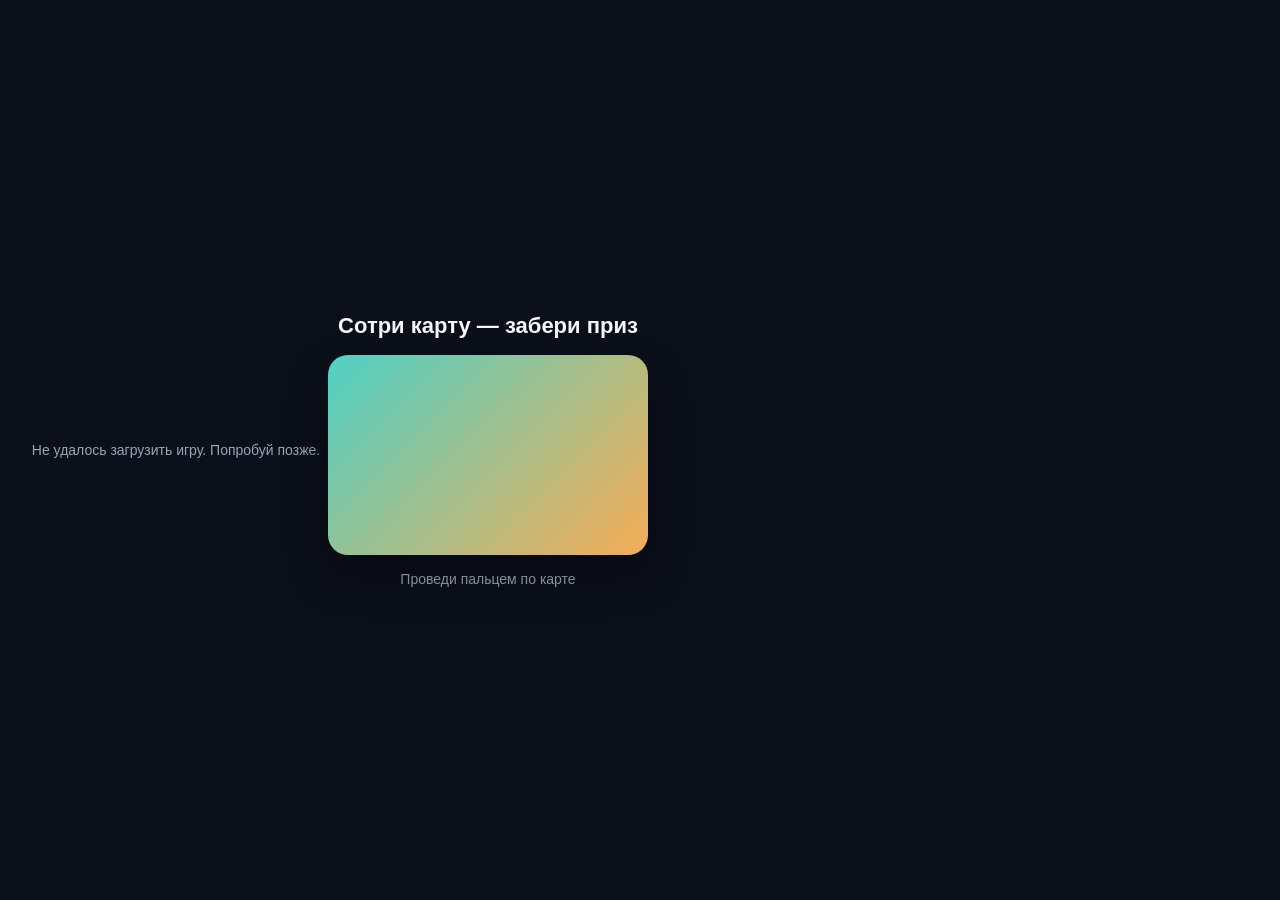
==== index.html @ 530ef59d "Move src/* to repo root so GitHub Pages can serve index.html GitHub Pages (branch deploy, source "/"" ====
<!doctype html>
<html lang="ru">
<head>
  <meta charset="utf-8" />
  <meta name="viewport" content="width=device-width, initial-scale=1, viewport-fit=cover" />
  <title>Скретч-карта магазина электроники</title>
  <link rel="stylesheet" href="./styles.css" />
  <script src="https://telegram.org/js/telegram-web-app.js"></script>
</head>
<body>
  <main id="app" class="app">
    <section id="screen-loading" class="screen" data-screen="loading">
      <p class="hint">Загрузка…</p>
    </section>

    <section id="screen-scratch" class="screen" data-screen="scratch" hidden>
      <h1 class="title">Сотри карту — забери приз</h1>
      <div id="scratch-card-root" class="scratch-card-root"></div>
      <p class="hint">Проведи пальцем по карте</p>
    </section>

    <section id="screen-result" class="screen" data-screen="result" hidden></section>

    <section id="screen-cooldown" class="screen" data-screen="cooldown" hidden></section>
  </main>

  <script type="module" src="./dev-mock.js"></script>
  <script type="module" src="./services/api-client.js"></script>
  <script type="module" src="./scratch-card/scratch-card.js"></script>
  <script type="module" src="./pages/result.js"></script>
  <script type="module" src="./pages/cooldown.js"></script>
  <script type="module" src="./pages/share.js"></script>
  <script type="module" src="./main.js"></script>
</body>
</html>
---- styles.css ----
:root {
  --brand-bg: #0b0f1a;
  --brand-surface: #141b2e;
  --brand-accent: #4fd1c5;
  --brand-accent-2: #f6ad55;
  --brand-text: #f5f7fa;
  --brand-text-dim: #9aa5b8;
  --radius: 20px;
}

* {
  box-sizing: border-box;
}

html,
body {
  margin: 0;
  height: 100%;
  background: var(--brand-bg);
  color: var(--brand-text);
  font-family: -apple-system, BlinkMacSystemFont, "Segoe UI", Roboto, sans-serif;
}

.app {
  min-height: 100vh;
  display: flex;
  align-items: center;
  justify-content: center;
  padding: 24px;
}

.screen {
  width: 100%;
  max-width: 420px;
  display: flex;
  flex-direction: column;
  align-items: center;
  gap: 16px;
  text-align: center;
}

.title {
  font-size: 22px;
  font-weight: 700;
  margin: 0;
}

.hint {
  color: var(--brand-text-dim);
  font-size: 14px;
  margin: 0;
}

.scratch-card-root {
  position: relative;
  width: 320px;
  height: 200px;
  border-radius: var(--radius);
  overflow: hidden;
  box-shadow: 0 20px 40px rgba(0, 0, 0, 0.35);
  background: linear-gradient(135deg, var(--brand-accent), var(--brand-accent-2));
}

.scratch-card-root canvas {
  position: absolute;
  inset: 0;
  touch-action: none;
}

.result-card {
  width: 100%;
  border-radius: var(--radius);
  padding: 28px 20px;
  background: var(--brand-surface);
}

.result-card.win {
  border: 1px solid var(--brand-accent);
}

.result-card.no-win {
  border: 1px solid rgba(255, 255, 255, 0.08);
}

.prize-code {
  font-family: "SFMono-Regular", Consolas, monospace;
  font-size: 20px;
  letter-spacing: 1px;
  background: rgba(255, 255, 255, 0.06);
  border-radius: 12px;
  padding: 10px 14px;
  margin: 12px 0;
}

.btn {
  border: none;
  border-radius: 14px;
  padding: 12px 20px;
  font-size: 15px;
  font-weight: 600;
  cursor: pointer;
}

.btn-primary {
  background: var(--brand-accent);
  color: #04211d;
}

.btn-secondary {
  background: rgba(255, 255, 255, 0.08);
  color: var(--brand-text);
}
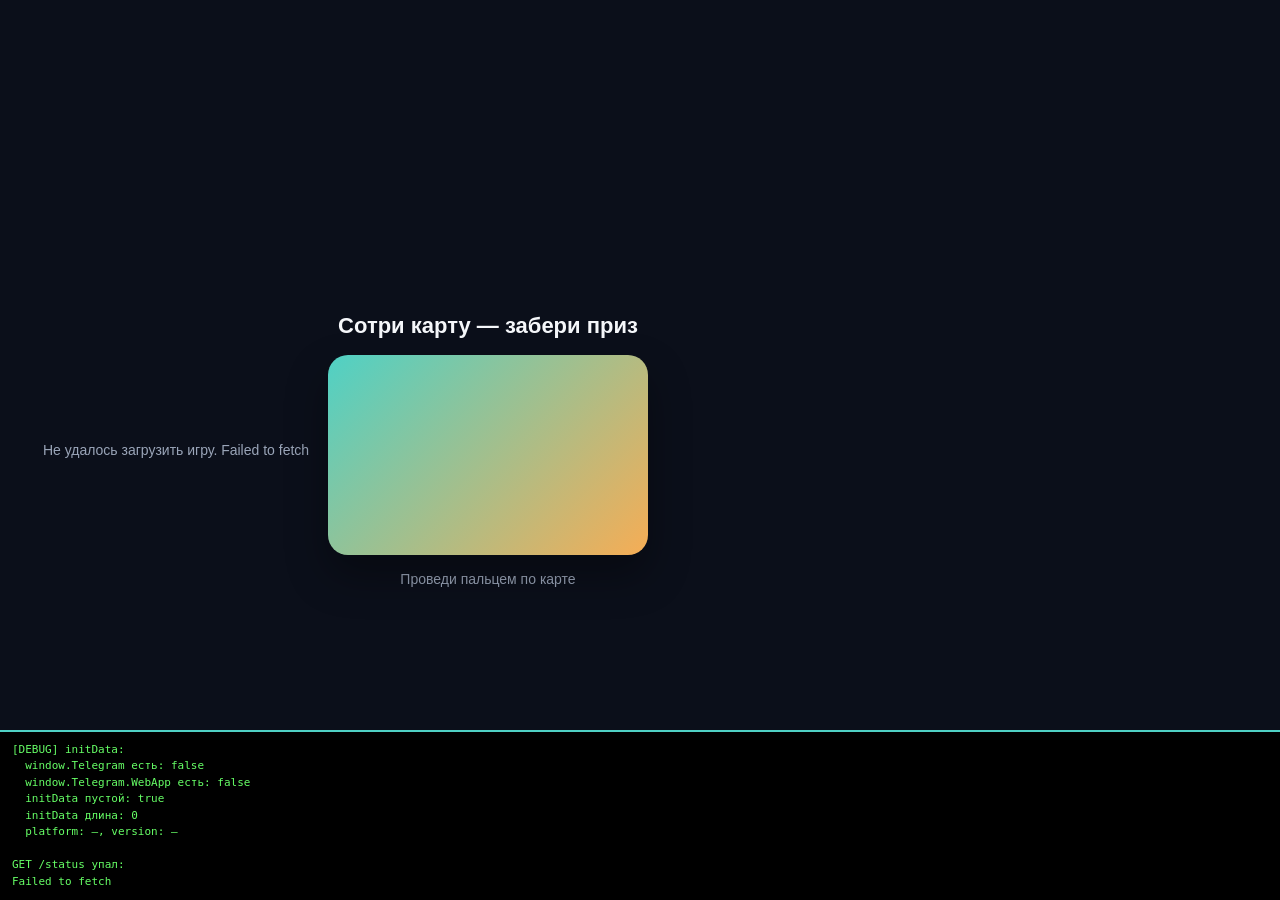
==== commit 5b909371: "Add on-screen debug panel for the iPhone/Telegram loading bug No Safari Web Inspector needed: a fixe" ====
--- a/index.html
+++ b/index.html
@@ -24,6 +24,10 @@
     <section id="screen-cooldown" class="screen" data-screen="cooldown" hidden></section>
   </main>
 
+  <!-- TODO(debug): временная диагностическая панель, см. main.js. Убрать вместе с ней после
+       того, как найдём причину пустого/некорректного initData в реальном Telegram. -->
+  <pre id="debug-panel" class="debug-panel"></pre>
+
   <script type="module" src="./dev-mock.js"></script>
   <script type="module" src="./services/api-client.js"></script>
   <script type="module" src="./scratch-card/scratch-card.js"></script>
--- a/styles.css
+++ b/styles.css
@@ -110,3 +110,29 @@
   background: rgba(255, 255, 255, 0.08);
   color: var(--brand-text);
 }
+
+/* TODO(debug): временная диагностическая панель (см. main.js) — убрать вместе с ней. */
+.debug-panel {
+  position: fixed;
+  left: 0;
+  right: 0;
+  bottom: 0;
+  margin: 0;
+  max-height: 45vh;
+  overflow-y: auto;
+  padding: 10px 12px;
+  padding-bottom: max(10px, env(safe-area-inset-bottom));
+  background: #000;
+  color: #6f6;
+  font-family: "SFMono-Regular", Consolas, monospace;
+  font-size: 11px;
+  line-height: 1.5;
+  white-space: pre-wrap;
+  word-break: break-all;
+  z-index: 9999;
+  border-top: 2px solid #4fd1c5;
+}
+
+.debug-panel:empty {
+  display: none;
+}
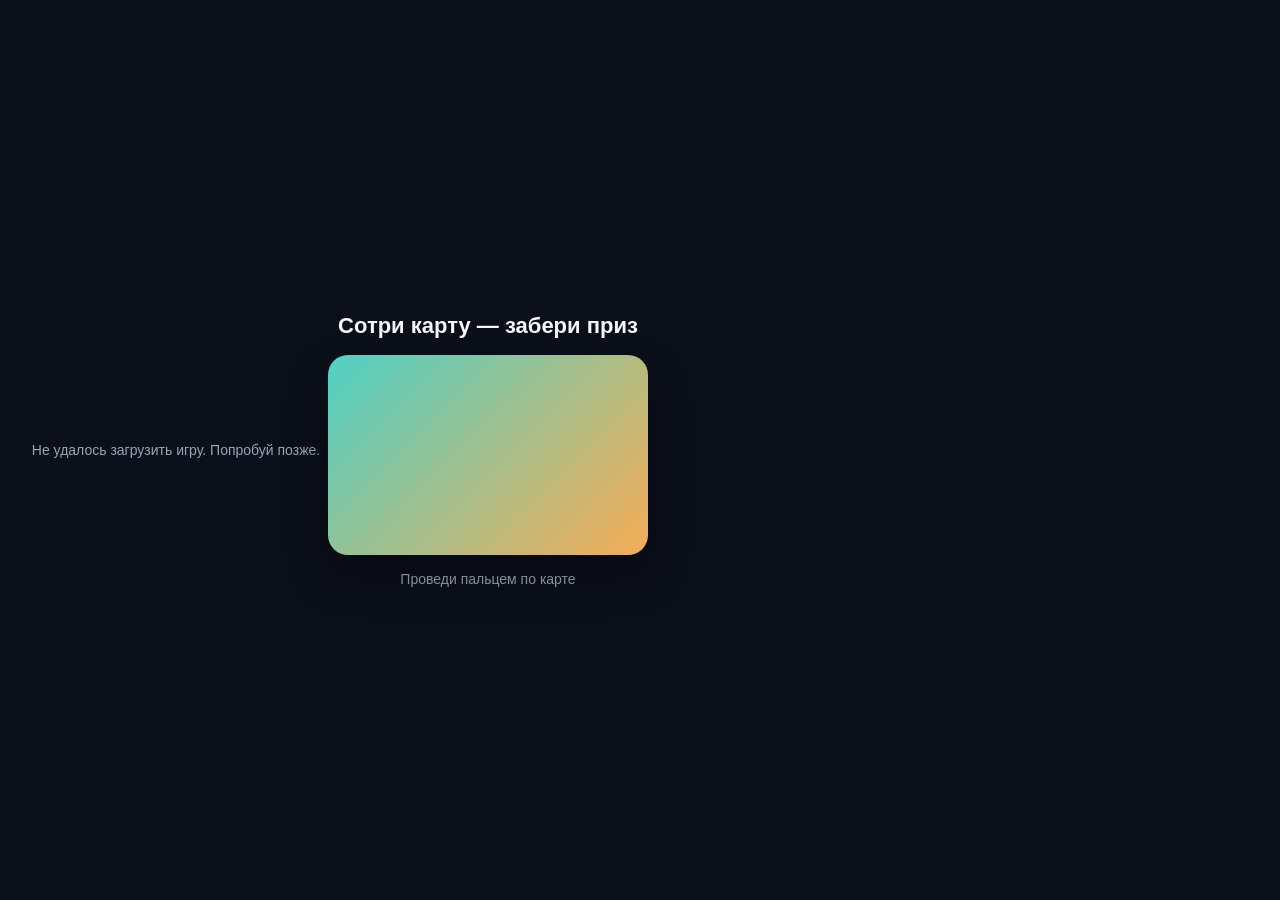
==== commit 65878f65: "Remove temporary initData debug instrumentation Root cause is confirmed and fixed (empty BOT_TOKEN o" ====
--- a/index.html
+++ b/index.html
@@ -24,10 +24,6 @@
     <section id="screen-cooldown" class="screen" data-screen="cooldown" hidden></section>
   </main>
 
-  <!-- TODO(debug): временная диагностическая панель, см. main.js. Убрать вместе с ней после
-       того, как найдём причину пустого/некорректного initData в реальном Telegram. -->
-  <pre id="debug-panel" class="debug-panel"></pre>
-
   <script type="module" src="./dev-mock.js"></script>
   <script type="module" src="./services/api-client.js"></script>
   <script type="module" src="./scratch-card/scratch-card.js"></script>
--- a/styles.css
+++ b/styles.css
@@ -110,29 +110,3 @@
   background: rgba(255, 255, 255, 0.08);
   color: var(--brand-text);
 }
-
-/* TODO(debug): временная диагностическая панель (см. main.js) — убрать вместе с ней. */
-.debug-panel {
-  position: fixed;
-  left: 0;
-  right: 0;
-  bottom: 0;
-  margin: 0;
-  max-height: 45vh;
-  overflow-y: auto;
-  padding: 10px 12px;
-  padding-bottom: max(10px, env(safe-area-inset-bottom));
-  background: #000;
-  color: #6f6;
-  font-family: "SFMono-Regular", Consolas, monospace;
-  font-size: 11px;
-  line-height: 1.5;
-  white-space: pre-wrap;
-  word-break: break-all;
-  z-index: 9999;
-  border-top: 2px solid #4fd1c5;
-}
-
-.debug-panel:empty {
-  display: none;
-}
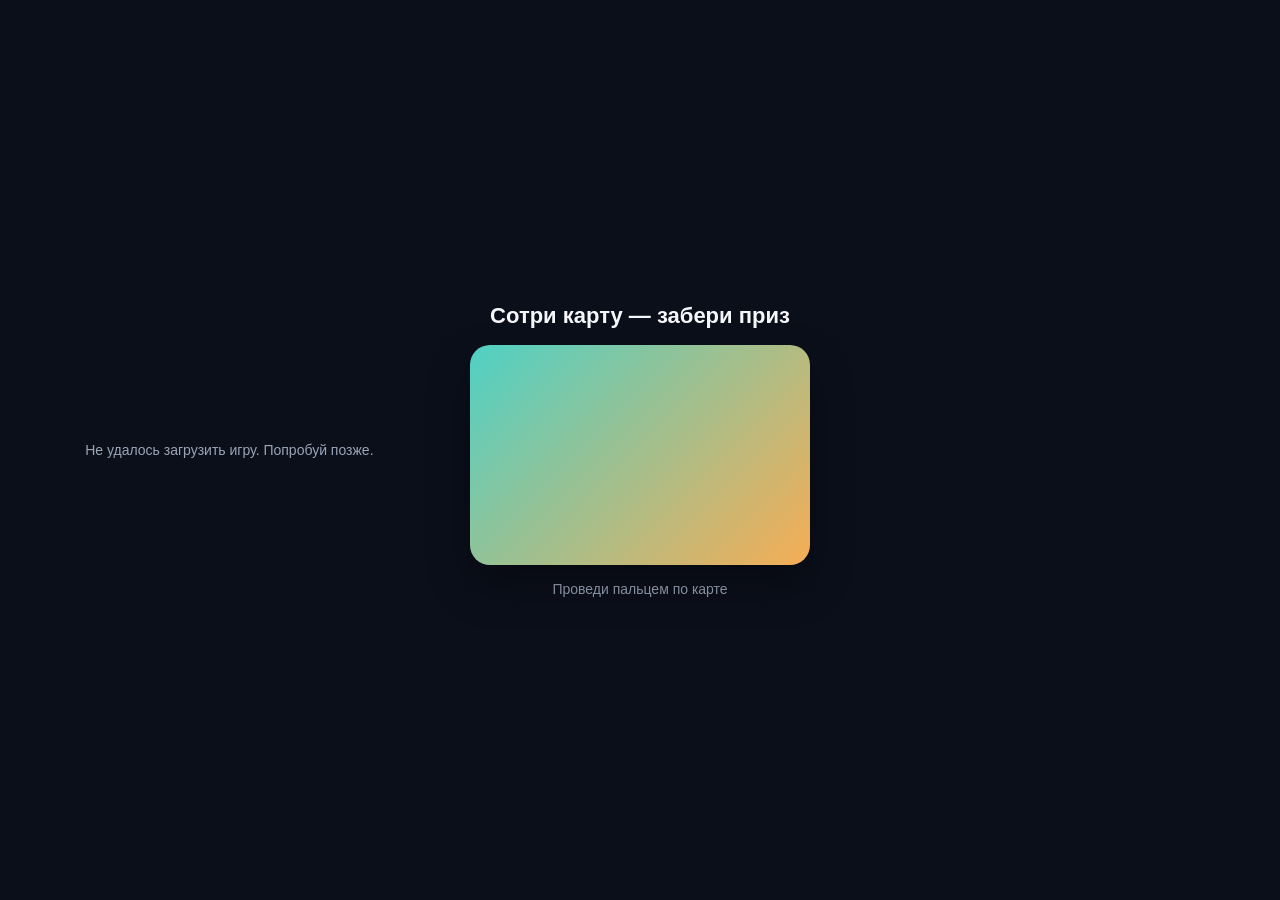
==== commit d058329a: "Fix off-screen result card and make the scratch reveal actually work Two real UI bugs on iPhone/Tele" ====
--- a/index.html
+++ b/index.html
@@ -16,10 +16,8 @@
     <section id="screen-scratch" class="screen" data-screen="scratch" hidden>
       <h1 class="title">Сотри карту — забери приз</h1>
       <div id="scratch-card-root" class="scratch-card-root"></div>
-      <p class="hint">Проведи пальцем по карте</p>
+      <p class="hint" id="scratch-hint">Проведи пальцем по карте</p>
     </section>
-
-    <section id="screen-result" class="screen" data-screen="result" hidden></section>
 
     <section id="screen-cooldown" class="screen" data-screen="cooldown" hidden></section>
   </main>
--- a/styles.css
+++ b/styles.css
@@ -15,7 +15,12 @@
 html,
 body {
   margin: 0;
+  width: 100%;
   height: 100%;
+  /* Защитный барьер: если какой-то элемент всё же вылезет за ширину экрана (например,
+     из-за особенностей вьюпорта Telegram Mini App WebView на конкретном устройстве),
+     страница не должна становиться горизонтально прокручиваемой и "уезжать" вбок. */
+  overflow-x: hidden;
   background: var(--brand-bg);
   color: var(--brand-text);
   font-family: -apple-system, BlinkMacSystemFont, "Segoe UI", Roboto, sans-serif;
@@ -23,6 +28,7 @@
 
 .app {
   min-height: 100vh;
+  width: 100%;
   display: flex;
   align-items: center;
   justify-content: center;
@@ -39,6 +45,11 @@
   text-align: center;
 }
 
+.screen,
+.screen * {
+  max-width: 100%;
+}
+
 .title {
   font-size: 22px;
   font-weight: 700;
@@ -53,8 +64,9 @@
 
 .scratch-card-root {
   position: relative;
-  width: 320px;
-  height: 200px;
+  width: 100%;
+  max-width: 340px;
+  min-height: 220px;
   border-radius: var(--radius);
   overflow: hidden;
   box-shadow: 0 20px 40px rgba(0, 0, 0, 0.35);
@@ -65,6 +77,21 @@
   position: absolute;
   inset: 0;
   touch-action: none;
+}
+
+/* Слой с призом лежит под canvas (см. scratch-card.js) — стирание canvas физически
+   открывает именно этот контент, а не отдельный экран после стирания. */
+.scratch-reveal {
+  position: absolute;
+  inset: 0;
+  display: flex;
+  flex-direction: column;
+  align-items: center;
+  justify-content: center;
+  gap: 10px;
+  padding: 20px;
+  text-align: center;
+  background: var(--brand-surface);
 }
 
 .result-card {
